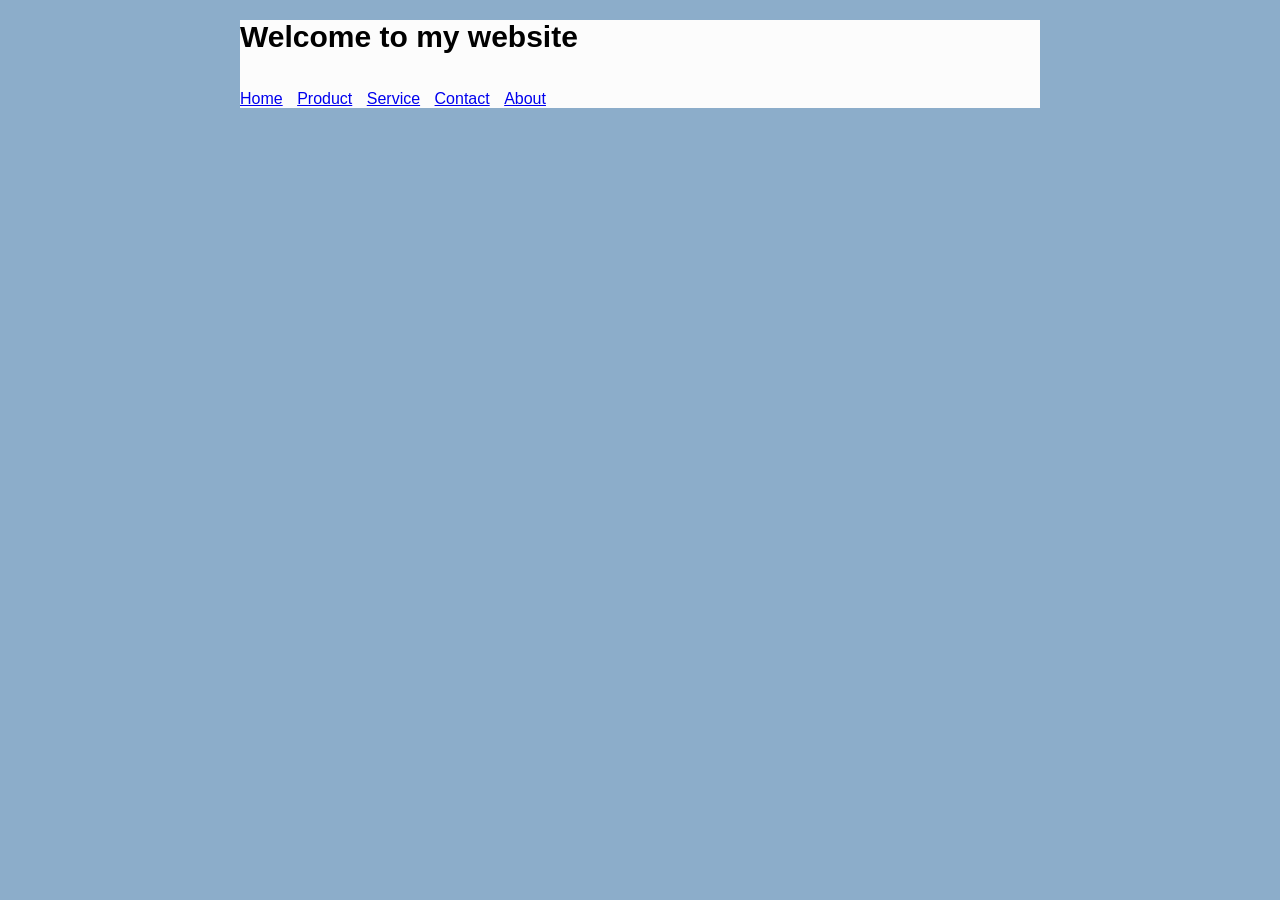
==== web-css/index.html @ 20f874d2 "[ADD] tambah index.html" ====
<!DOCTYPE html>
<html lang="en">
<head>
    <meta charset="UTF-8">
    <meta name="viewport" content="width=device-width, initial-scale=1.0">
    <title>Web Profile</title>
    <link rel="stylesheet" href="css/style.css">
</head>
<body>
    <!-- Membuat Countainer-->
    <div class="container">
        <div class="header">
            <h1 class="judul">Welcome to my website</h1>
            <ul class="nav">
                <li> <a href="#">Home</a></li>
                <li> <a href="#">Product</a></li>
                <li> <a href="#">Service</a></li>
                <li> <a href="#">Contact</a></li>
                <li> <a href="#">About</a></li>
            </ul>
        </div>
    </div>
</body>
</html>
---- web-css/css/style.css ----
/* memberikan style pada semua */
body {
    font: 16px arial, sans-ser;
    background-color: rgb(140, 173, 202);
}

/* membuat canvas putih ditengah */
.container {
    width: 800px;
    margin: auto;
    background-color: rgb(252, 252, 252);
}

/* mengatur jarak dalam header */
header {
    padding-top: 20px;
    padding-right: 20px;
    padding-left: 20px;
}

/* specify css elemen */
.header .judul {
    font-size: 30px;
    font-weight: bold;
    margin-bottom: 5px;
}


/* Bagian NAV */

 /* mengatur display inline-block agar bisa diberikan dimensi */
.nav {
    padding: 0px;
}

.nav li {
    /* agar menjadi kesamping tidak kebawah */
    display: inline-block;
    margin-right: 10px;
    margin-top: 20px;
}
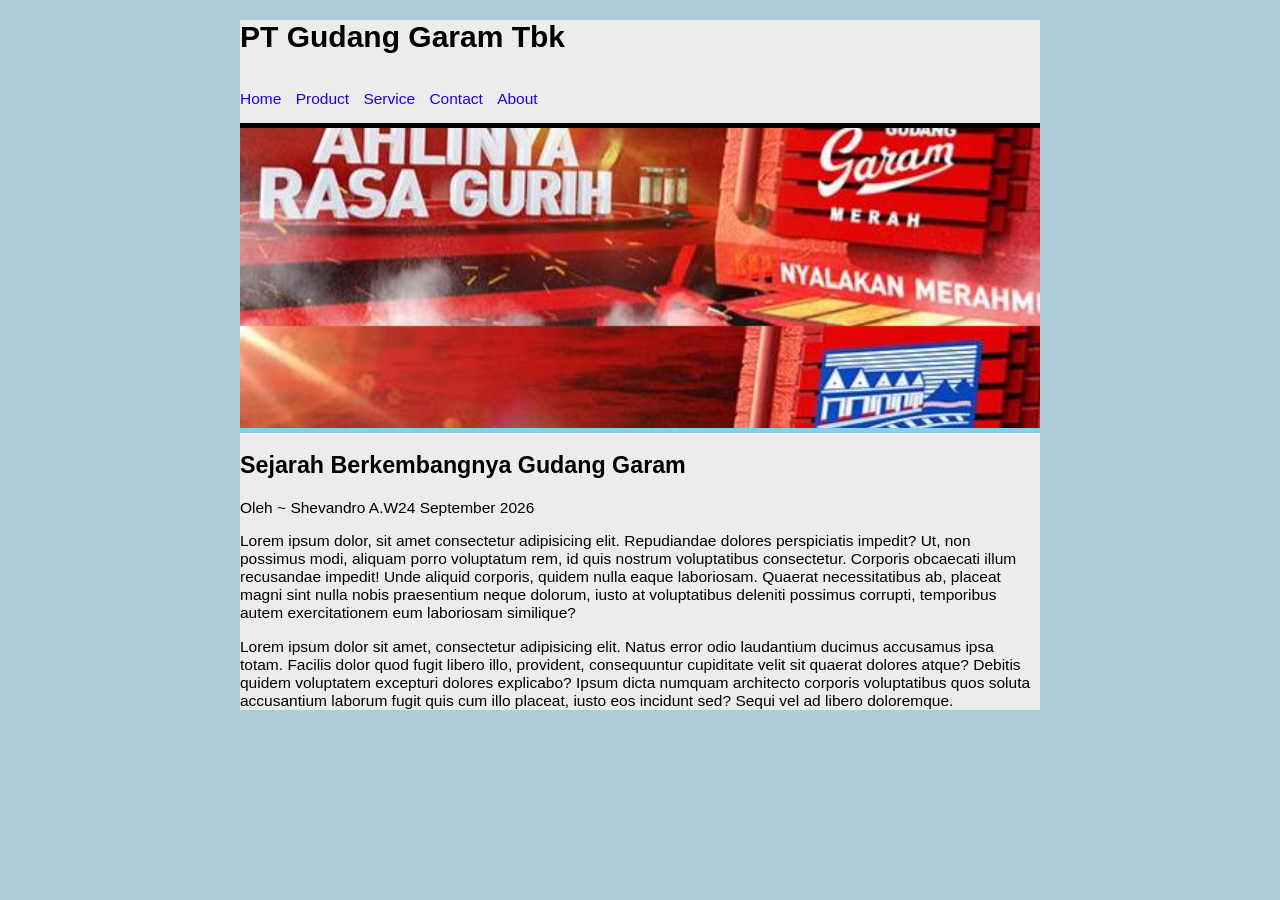
==== commit 824e0c67: "[EDIT} file index.html" ====
--- a/web-css/index.html
+++ b/web-css/index.html
@@ -1,24 +1,38 @@
 <!DOCTYPE html>
-<html lang="en">
+<html>
 <head>
-    <meta charset="UTF-8">
-    <meta name="viewport" content="width=device-width, initial-scale=1.0">
-    <title>Web Profile</title>
-    <link rel="stylesheet" href="css/style.css">
+    <title>Gudang Garam</title>
+    <link rel="stylesheet" type="text/css" href="css/style.css">
 </head>
 <body>
     <!-- Membuat Countainer-->
     <div class="container">
         <div class="header">
-            <h1 class="judul">Welcome to my website</h1>
-            <ul class="nav">
-                <li> <a href="#">Home</a></li>
-                <li> <a href="#">Product</a></li>
-                <li> <a href="#">Service</a></li>
-                <li> <a href="#">Contact</a></li>
-                <li> <a href="#">About</a></li>
-            </ul>
+             <h1 class="judul">PT Gudang Garam Tbk</h1>
         </div>
+        <!--Header-->
+                 <ul class="nav">
+                <li><a href="#">Home</a></li>
+                <li><a href="#">Product</a></li>
+                <li><a href="#">Service</a></li>
+                <li><a href="#">Contact</a></li>
+                <li><a href="#">About</a></li>
+                 </ul>
+        <!--Header-->
+        <!--Banner-->
+        <div class="banner"></div>
+        <!--Banner-->
+        <!-- ISI -->
+         <div class="isi">
+            <h2>Sejarah Berkembangnya Gudang Garam</h2>
+            <p class="penulis">Oleh ~ <a herf="#">Shevandro A.W</a>24 September 2026</p>
+        <p>Lorem ipsum dolor, sit amet consectetur adipisicing elit. Repudiandae dolores perspiciatis impedit? Ut, non possimus modi, aliquam porro voluptatum rem, id quis nostrum voluptatibus consectetur. Corporis obcaecati illum recusandae impedit!
+        Unde aliquid corporis, quidem nulla eaque laboriosam. Quaerat necessitatibus ab, placeat magni sint nulla nobis praesentium neque dolorum, iusto at voluptatibus deleniti possimus corrupti, temporibus autem exercitationem eum laboriosam similique?</p>
+
+        <p>Lorem ipsum dolor sit amet, consectetur adipisicing elit. Natus error odio laudantium ducimus accusamus ipsa totam. Facilis dolor quod fugit libero illo, provident, consequuntur cupiditate velit sit quaerat dolores atque?
+        Debitis quidem voluptatem excepturi dolores explicabo? Ipsum dicta numquam architecto corporis voluptatibus quos soluta accusantium laborum fugit quis cum illo placeat, iusto eos incidunt sed? Sequi vel ad libero doloremque.</p>
+         </div>
+         <!-- ISI -->
     </div>
 </body>
 </html>
--- a/web-css/css/style.css
+++ b/web-css/css/style.css
@@ -1,14 +1,14 @@
 /* memberikan style pada semua */
 body {
-    font: 16px arial, sans-ser;
-    background-color: rgb(140, 173, 202);
+    font: 15.5px arial, sans-serif;
+    background-color: rgb(174, 203, 218);
 }
 
 /* membuat canvas putih ditengah */
 .container {
     width: 800px;
     margin: auto;
-    background-color: rgb(252, 252, 252);
+    background-color: rgb(236, 236, 236);
 }
 
 /* mengatur jarak dalam header */
@@ -38,4 +38,27 @@
     display: inline-block;
     margin-right: 10px;
     margin-top: 20px;
+}
+
+/* Menghhilangkan garis bawah */
+.nav li a {
+    text-decoration: none;
+    color: rgb(26, 1, 250);
+}
+
+/* ketika navigas disorot mouse */
+.nav li a:hover {
+    background-color: lightblue;
+    color: white;
+}
+
+    
+/*untuk css banner*/
+.banner {
+    height: 300px;
+    background-image: url(img/banner.jpg);
+    background-size: cover;
+    background-position: 0px -150px;
+    border-top: 5px solid rgb(0, 0, 0);
+    border-bottom: 5px solid skyblue;
 }
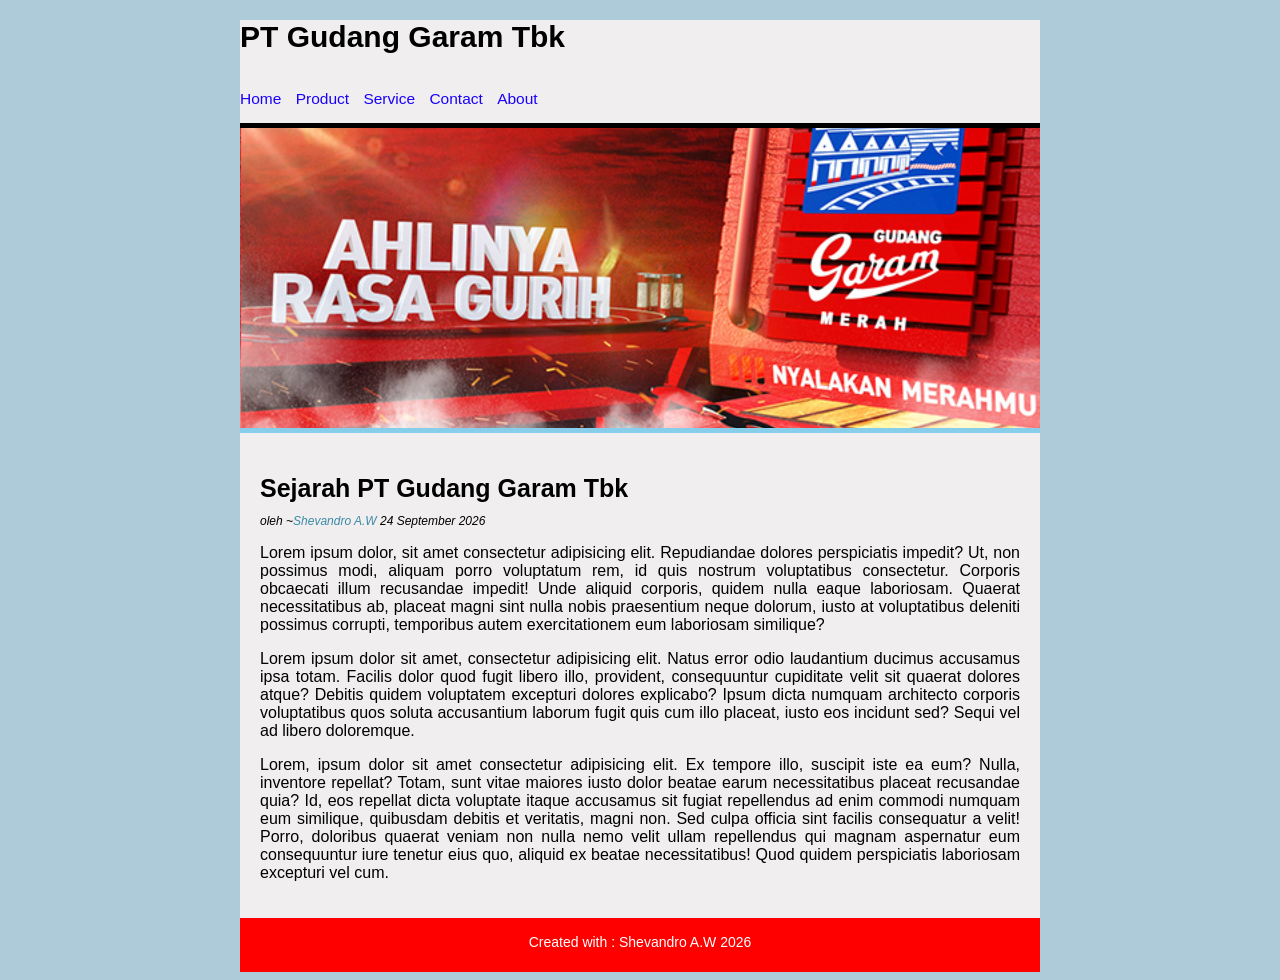
==== commit e5c7decc: "[EDIT} file index.html" ====
--- a/web-css/index.html
+++ b/web-css/index.html
@@ -24,15 +24,24 @@
         <!--Banner-->
         <!-- ISI -->
          <div class="isi">
-            <h2>Sejarah Berkembangnya Gudang Garam</h2>
-            <p class="penulis">Oleh ~ <a herf="#">Shevandro A.W</a>24 September 2026</p>
+            <h2>Sejarah PT Gudang Garam Tbk</h2>
+            <p class="penulis">oleh ~<a herf="#">Shevandro A.W</a> 24 September 2026</p>
         <p>Lorem ipsum dolor, sit amet consectetur adipisicing elit. Repudiandae dolores perspiciatis impedit? Ut, non possimus modi, aliquam porro voluptatum rem, id quis nostrum voluptatibus consectetur. Corporis obcaecati illum recusandae impedit!
         Unde aliquid corporis, quidem nulla eaque laboriosam. Quaerat necessitatibus ab, placeat magni sint nulla nobis praesentium neque dolorum, iusto at voluptatibus deleniti possimus corrupti, temporibus autem exercitationem eum laboriosam similique?</p>
 
         <p>Lorem ipsum dolor sit amet, consectetur adipisicing elit. Natus error odio laudantium ducimus accusamus ipsa totam. Facilis dolor quod fugit libero illo, provident, consequuntur cupiditate velit sit quaerat dolores atque?
         Debitis quidem voluptatem excepturi dolores explicabo? Ipsum dicta numquam architecto corporis voluptatibus quos soluta accusantium laborum fugit quis cum illo placeat, iusto eos incidunt sed? Sequi vel ad libero doloremque.</p>
-         </div>
+
+        <p>Lorem, ipsum dolor sit amet consectetur adipisicing elit. Ex tempore illo, suscipit iste ea eum? Nulla, inventore repellat? Totam, sunt vitae maiores iusto dolor beatae earum necessitatibus placeat recusandae quia?
+        Id, eos repellat dicta voluptate itaque accusamus sit fugiat repellendus ad enim commodi numquam eum similique, quibusdam debitis et veritatis, magni non. Sed culpa officia sint facilis consequatur a velit!
+        Porro, doloribus quaerat veniam non nulla nemo velit ullam repellendus qui magnam aspernatur eum consequuntur iure tenetur eius quo, aliquid ex beatae necessitatibus! Quod quidem perspiciatis laboriosam excepturi vel cum.</p>
+        </div>
          <!-- ISI -->
+          <!--Footer-->
+          <div class="footer">
+            <p class="copyright">Created with : Shevandro A.W 2026</p>
+          </div>
+          <!--Footer-->
     </div>
 </body>
 </html>
--- a/web-css/css/style.css
+++ b/web-css/css/style.css
@@ -8,7 +8,7 @@
 .container {
     width: 800px;
     margin: auto;
-    background-color: rgb(236, 236, 236);
+    background-color: rgb(240, 238, 238);
 }
 
 /* mengatur jarak dalam header */
@@ -58,7 +58,49 @@
     height: 300px;
     background-image: url(img/banner.jpg);
     background-size: cover;
-    background-position: 0px -150px;
+/* Background position : mengatur posisi gambar */ 
+    background-position: 1px -70px;
     border-top: 5px solid rgb(0, 0, 0);
     border-bottom: 5px solid skyblue;
+}
+
+/* Isi */
+.isi {
+    padding: 20px;
+}
+
+.isi h2 {
+    font-size: 25px;
+    font-weight: bold;
+}
+
+.isi .penulis {
+    font-size: 12px;
+    font-style: italic;
+    /* agar naik */
+    margin-top: -10px;
+}
+
+.isi .penulis a {
+    text-decoration: none;
+    color: rgb(60, 138, 168);
+}
+
+.isi p {
+    font-size: 16px;
+    text-align: justify;
+    color:rgb(0, 0, 0);
+}
+
+/* Footer */
+.footer {
+    background-color: rgb(255, 0, 0);
+    height: 50px;
+    padding: 2px;
+}
+
+.footer .copyright {
+    font-size: 14px;
+    color: white;
+    text-align: center;
 }
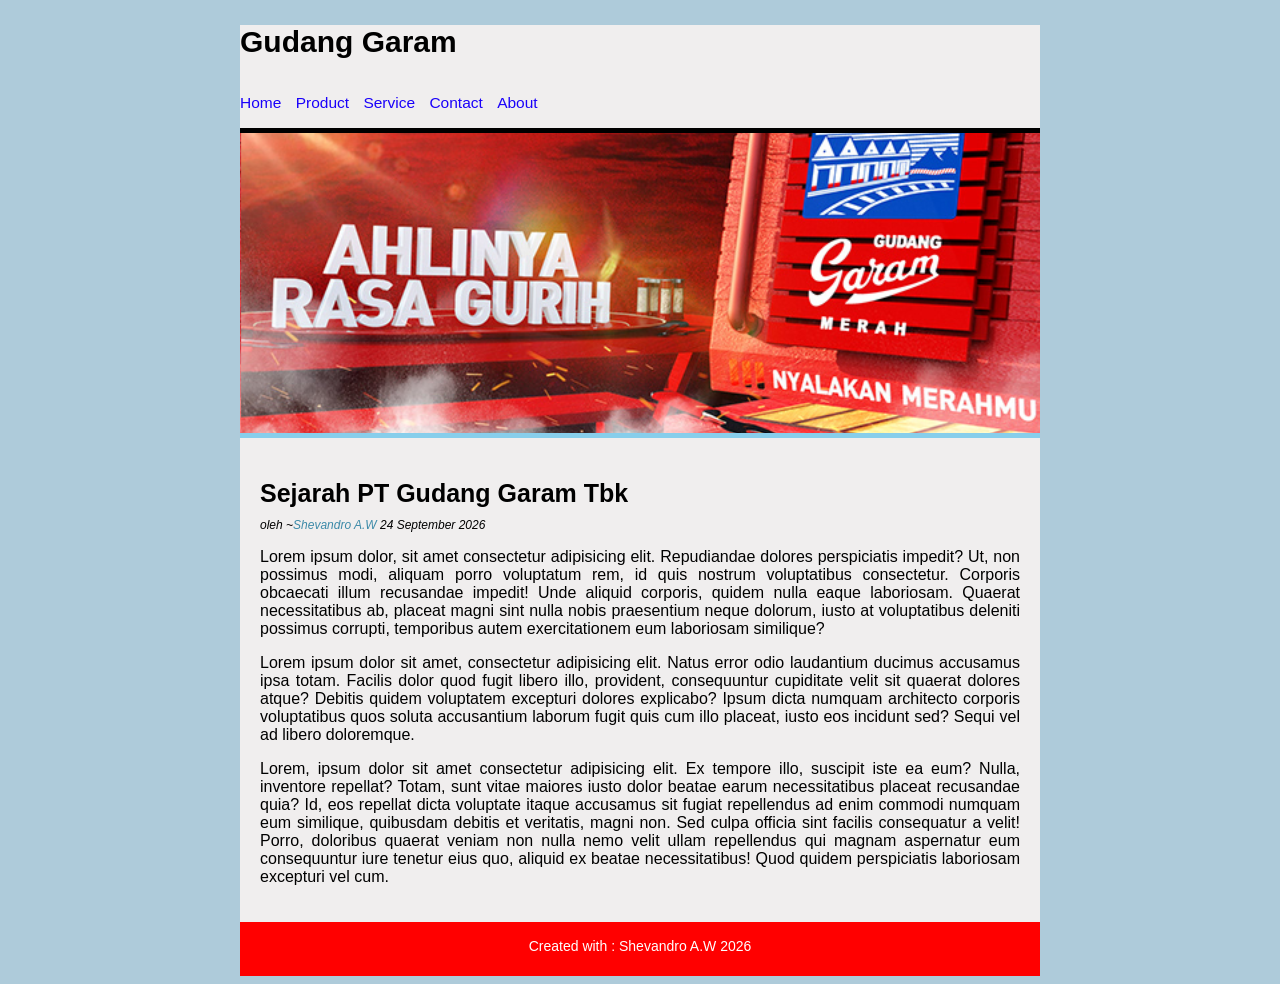
==== commit 769ee61a: "[EDIT] file index.html" ====
--- a/web-css/index.html
+++ b/web-css/index.html
@@ -1,14 +1,14 @@
 <!DOCTYPE html>
 <html>
 <head>
-    <title>Gudang Garam</title>
+    <title>Profil Saya</title>
     <link rel="stylesheet" type="text/css" href="css/style.css">
 </head>
 <body>
     <!-- Membuat Countainer-->
     <div class="container">
         <div class="header">
-             <h1 class="judul">PT Gudang Garam Tbk</h1>
+             <h2 class="judul">Gudang Garam</h2>
         </div>
         <!--Header-->
                  <ul class="nav">
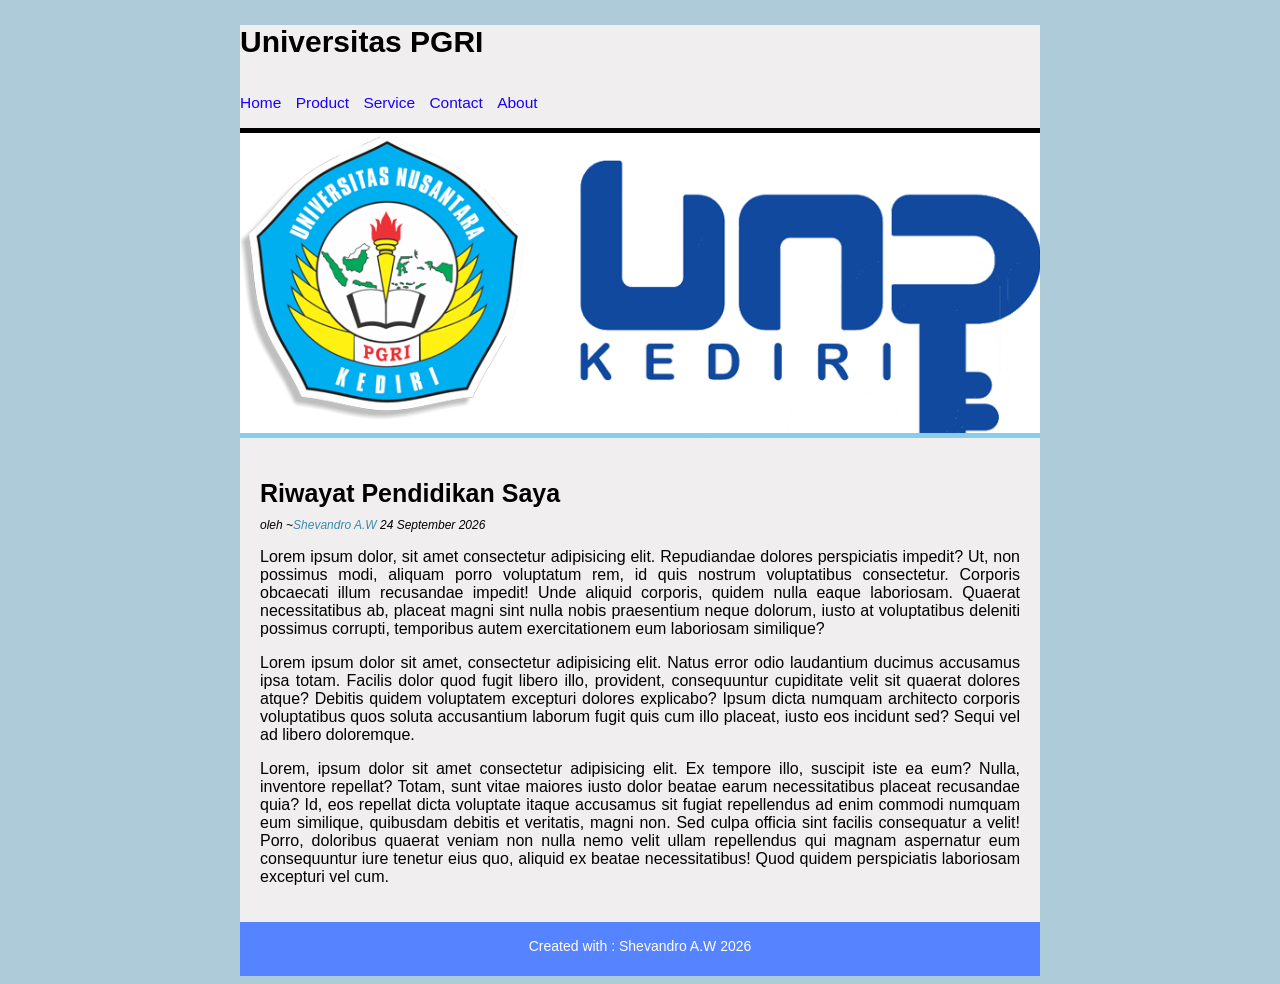
==== commit 127f6e3f: "[EDIT] folder web-css" ====
--- a/web-css/index.html
+++ b/web-css/index.html
@@ -8,7 +8,7 @@
     <!-- Membuat Countainer-->
     <div class="container">
         <div class="header">
-             <h2 class="judul">Gudang Garam</h2>
+             <h2 class="judul">Universitas PGRI</h2>
         </div>
         <!--Header-->
                  <ul class="nav">
@@ -24,7 +24,7 @@
         <!--Banner-->
         <!-- ISI -->
          <div class="isi">
-            <h2>Sejarah PT Gudang Garam Tbk</h2>
+            <h2>Riwayat Pendidikan Saya</h2>
             <p class="penulis">oleh ~<a herf="#">Shevandro A.W</a> 24 September 2026</p>
         <p>Lorem ipsum dolor, sit amet consectetur adipisicing elit. Repudiandae dolores perspiciatis impedit? Ut, non possimus modi, aliquam porro voluptatum rem, id quis nostrum voluptatibus consectetur. Corporis obcaecati illum recusandae impedit!
         Unde aliquid corporis, quidem nulla eaque laboriosam. Quaerat necessitatibus ab, placeat magni sint nulla nobis praesentium neque dolorum, iusto at voluptatibus deleniti possimus corrupti, temporibus autem exercitationem eum laboriosam similique?</p>
--- a/web-css/css/style.css
+++ b/web-css/css/style.css
@@ -56,10 +56,10 @@
 /*untuk css banner*/
 .banner {
     height: 300px;
-    background-image: url(img/banner.jpg);
+    background-image: url(../img/banner.jpg);
     background-size: cover;
 /* Background position : mengatur posisi gambar */ 
-    background-position: 1px -70px;
+    background-position: 0px 0px;
     border-top: 5px solid rgb(0, 0, 0);
     border-bottom: 5px solid skyblue;
 }
@@ -94,7 +94,7 @@
 
 /* Footer */
 .footer {
-    background-color: rgb(255, 0, 0);
+    background-color: rgb(86, 131, 255);
     height: 50px;
     padding: 2px;
 }
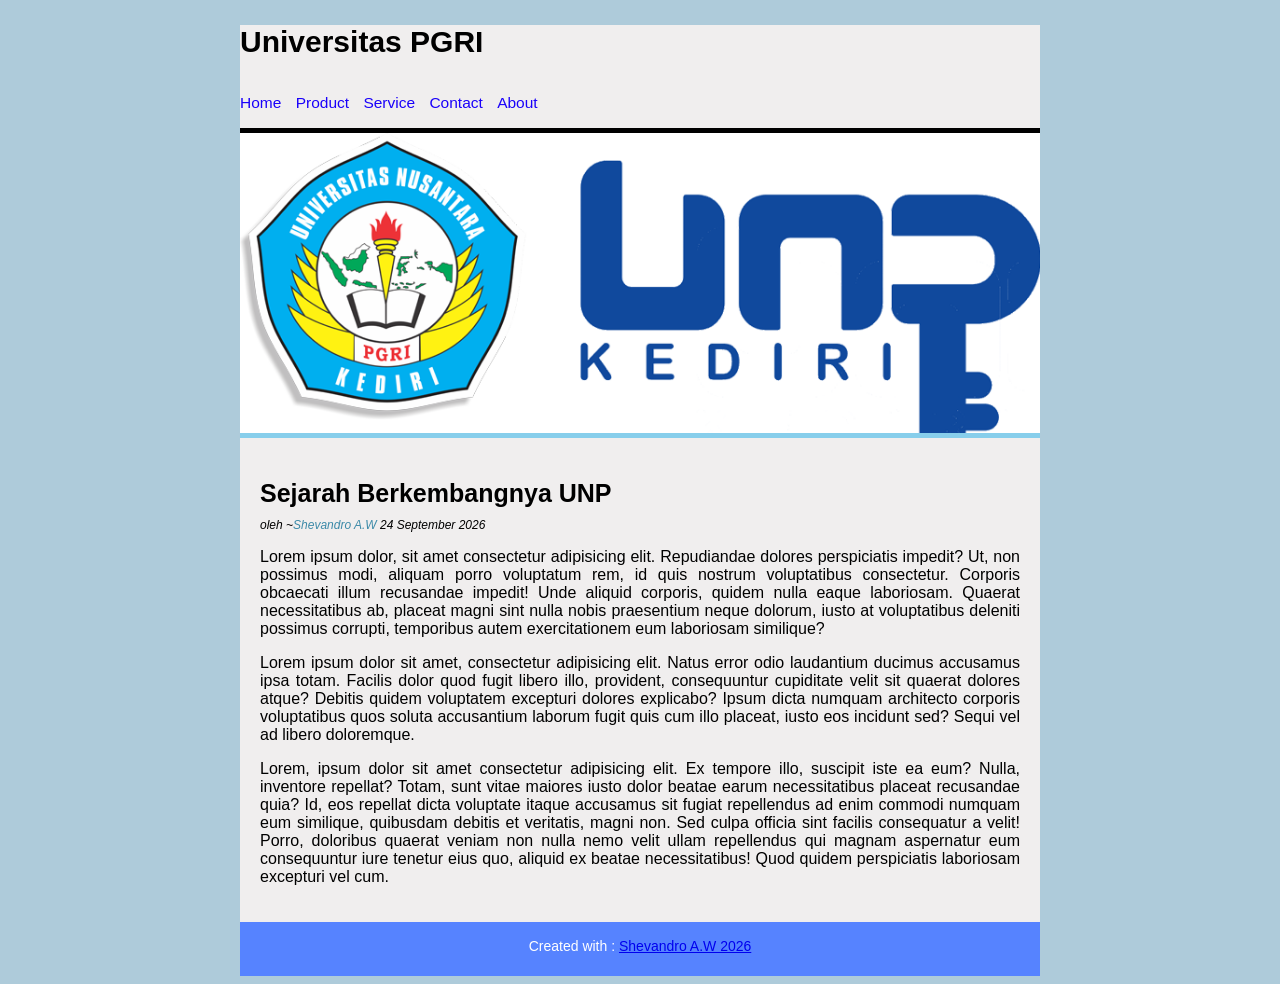
==== commit eaf21445: "[EDIT] file index.html" ====
--- a/web-css/index.html
+++ b/web-css/index.html
@@ -24,7 +24,7 @@
         <!--Banner-->
         <!-- ISI -->
          <div class="isi">
-            <h2>Riwayat Pendidikan Saya</h2>
+            <h2>Sejarah Berkembangnya UNP</h2>
             <p class="penulis">oleh ~<a herf="#">Shevandro A.W</a> 24 September 2026</p>
         <p>Lorem ipsum dolor, sit amet consectetur adipisicing elit. Repudiandae dolores perspiciatis impedit? Ut, non possimus modi, aliquam porro voluptatum rem, id quis nostrum voluptatibus consectetur. Corporis obcaecati illum recusandae impedit!
         Unde aliquid corporis, quidem nulla eaque laboriosam. Quaerat necessitatibus ab, placeat magni sint nulla nobis praesentium neque dolorum, iusto at voluptatibus deleniti possimus corrupti, temporibus autem exercitationem eum laboriosam similique?</p>
@@ -39,7 +39,9 @@
          <!-- ISI -->
           <!--Footer-->
           <div class="footer">
-            <p class="copyright">Created with : Shevandro A.W 2026</p>
+            <p class="copyright">
+                Created with : <a href="https://www.instagram.com/shevanz_d/" target="_blank">Shevandro A.W 2026</a>
+            </p>
           </div>
           <!--Footer-->
     </div>
